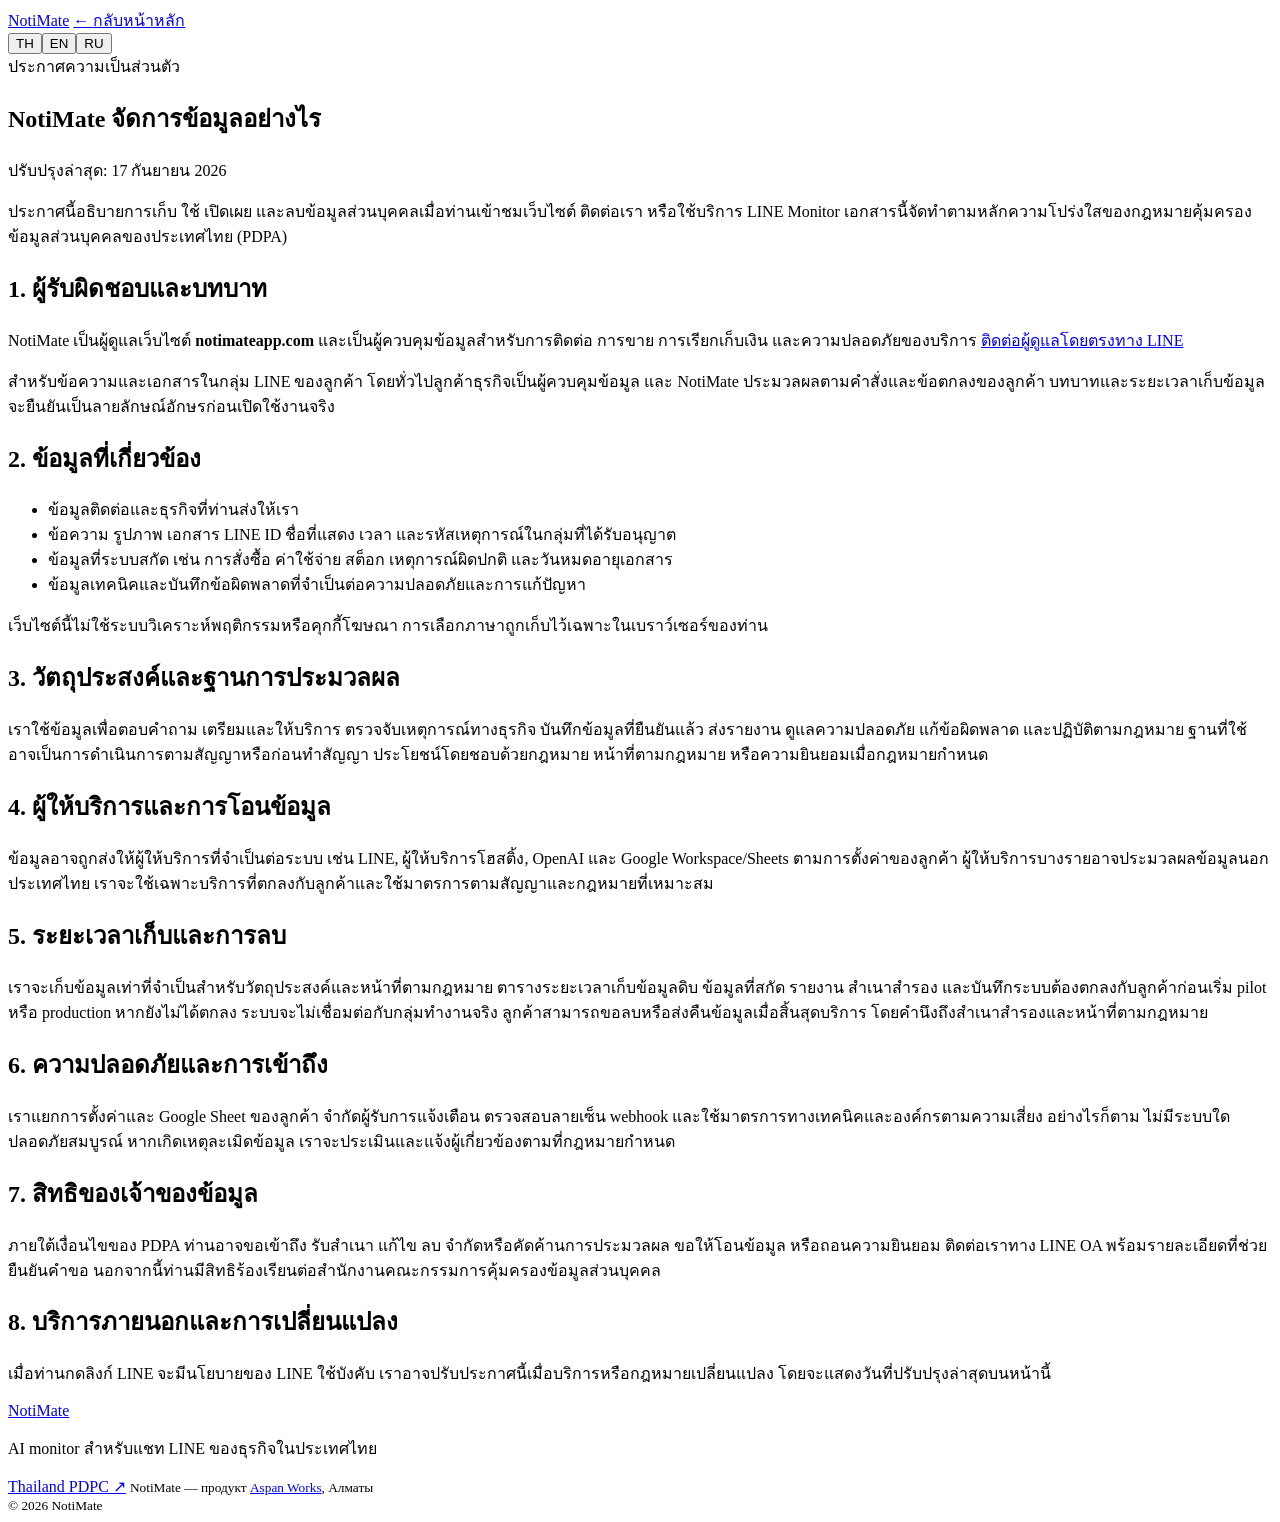
==== public/privacy/index.html @ 27dfe47f "Fix redirect loop on /privacy and /terms; add Aspan Works cross-links Cloudflare Pages' automatic cl" ====
<!doctype html>
<html lang="th">
  <head>
    <meta charset="UTF-8" />
    <meta name="viewport" content="width=device-width, initial-scale=1.0" />
    <meta name="theme-color" content="#fbfaf5" />
    <meta name="description" content="NotiMate privacy notice for website visitors, prospective clients and LINE Monitor users." />
    <title>NotiMate — Privacy notice</title>
    <link rel="icon" href="/favicon.svg" />
    <link rel="preconnect" href="https://fonts.googleapis.com" />
    <link rel="preconnect" href="https://fonts.gstatic.com" crossorigin />
    <link href="https://fonts.googleapis.com/css2?family=IBM+Plex+Mono:wght@500;600&amp;family=Manrope:wght@400;500;600;700;800&amp;family=Noto+Sans+Thai:wght@400;500;600;700&amp;display=swap" rel="stylesheet" />
    <link rel="stylesheet" href="/styles.css" />
  </head>
  <body>
    <div class="ambient ambient-one"></div>
    <header class="header shell privacy-header">
      <a class="brand" href="/" aria-label="NotiMate"><span class="brand-mark" aria-hidden="true"><i></i><i></i><i></i></span><span>Noti<span>Mate</span></span></a>
      <a class="privacy-back" href="/">← <span data-copy="back">กลับหน้าหลัก</span></a>
      <div class="language-switch" aria-label="Language">
        <button type="button" data-lang="th" class="active">TH</button><button type="button" data-lang="en">EN</button><button type="button" data-lang="ru">RU</button>
      </div>
    </header>

    <main class="privacy-main shell">
      <article class="privacy-document" data-policy="th">
        <div class="eyebrow">ประกาศความเป็นส่วนตัว</div>
        <h1>NotiMate จัดการข้อมูลอย่างไร</h1>
        <p class="privacy-updated">ปรับปรุงล่าสุด: 17 กันยายน 2026</p>
        <p class="privacy-lead">ประกาศนี้อธิบายการเก็บ ใช้ เปิดเผย และลบข้อมูลส่วนบุคคลเมื่อท่านเข้าชมเว็บไซต์ ติดต่อเรา หรือใช้บริการ LINE Monitor เอกสารนี้จัดทำตามหลักความโปร่งใสของกฎหมายคุ้มครองข้อมูลส่วนบุคคลของประเทศไทย (PDPA)</p>

        <section><h2>1. ผู้รับผิดชอบและบทบาท</h2><p>NotiMate เป็นผู้ดูแลเว็บไซต์ <strong>notimateapp.com</strong> และเป็นผู้ควบคุมข้อมูลสำหรับการติดต่อ การขาย การเรียกเก็บเงิน และความปลอดภัยของบริการ <a href="https://line.me/ti/p/q8Id2v4r5g" target="_blank" rel="noopener noreferrer">ติดต่อผู้ดูแลโดยตรงทาง LINE</a></p><p>สำหรับข้อความและเอกสารในกลุ่ม LINE ของลูกค้า โดยทั่วไปลูกค้าธุรกิจเป็นผู้ควบคุมข้อมูล และ NotiMate ประมวลผลตามคำสั่งและข้อตกลงของลูกค้า บทบาทและระยะเวลาเก็บข้อมูลจะยืนยันเป็นลายลักษณ์อักษรก่อนเปิดใช้งานจริง</p></section>
        <section><h2>2. ข้อมูลที่เกี่ยวข้อง</h2><ul><li>ข้อมูลติดต่อและธุรกิจที่ท่านส่งให้เรา</li><li>ข้อความ รูปภาพ เอกสาร LINE ID ชื่อที่แสดง เวลา และรหัสเหตุการณ์ในกลุ่มที่ได้รับอนุญาต</li><li>ข้อมูลที่ระบบสกัด เช่น การสั่งซื้อ ค่าใช้จ่าย สต็อก เหตุการณ์ผิดปกติ และวันหมดอายุเอกสาร</li><li>ข้อมูลเทคนิคและบันทึกข้อผิดพลาดที่จำเป็นต่อความปลอดภัยและการแก้ปัญหา</li></ul><p>เว็บไซต์นี้ไม่ใช้ระบบวิเคราะห์พฤติกรรมหรือคุกกี้โฆษณา การเลือกภาษาถูกเก็บไว้เฉพาะในเบราว์เซอร์ของท่าน</p></section>
        <section><h2>3. วัตถุประสงค์และฐานการประมวลผล</h2><p>เราใช้ข้อมูลเพื่อตอบคำถาม เตรียมและให้บริการ ตรวจจับเหตุการณ์ทางธุรกิจ บันทึกข้อมูลที่ยืนยันแล้ว ส่งรายงาน ดูแลความปลอดภัย แก้ข้อผิดพลาด และปฏิบัติตามกฎหมาย ฐานที่ใช้อาจเป็นการดำเนินการตามสัญญาหรือก่อนทำสัญญา ประโยชน์โดยชอบด้วยกฎหมาย หน้าที่ตามกฎหมาย หรือความยินยอมเมื่อกฎหมายกำหนด</p></section>
        <section><h2>4. ผู้ให้บริการและการโอนข้อมูล</h2><p>ข้อมูลอาจถูกส่งให้ผู้ให้บริการที่จำเป็นต่อระบบ เช่น LINE, ผู้ให้บริการโฮสติ้ง, OpenAI และ Google Workspace/Sheets ตามการตั้งค่าของลูกค้า ผู้ให้บริการบางรายอาจประมวลผลข้อมูลนอกประเทศไทย เราจะใช้เฉพาะบริการที่ตกลงกับลูกค้าและใช้มาตรการตามสัญญาและกฎหมายที่เหมาะสม</p></section>
        <section><h2>5. ระยะเวลาเก็บและการลบ</h2><p>เราจะเก็บข้อมูลเท่าที่จำเป็นสำหรับวัตถุประสงค์และหน้าที่ตามกฎหมาย ตารางระยะเวลาเก็บข้อมูลดิบ ข้อมูลที่สกัด รายงาน สำเนาสำรอง และบันทึกระบบต้องตกลงกับลูกค้าก่อนเริ่ม pilot หรือ production หากยังไม่ได้ตกลง ระบบจะไม่เชื่อมต่อกับกลุ่มทำงานจริง ลูกค้าสามารถขอลบหรือส่งคืนข้อมูลเมื่อสิ้นสุดบริการ โดยคำนึงถึงสำเนาสำรองและหน้าที่ตามกฎหมาย</p></section>
        <section><h2>6. ความปลอดภัยและการเข้าถึง</h2><p>เราแยกการตั้งค่าและ Google Sheet ของลูกค้า จำกัดผู้รับการแจ้งเตือน ตรวจสอบลายเซ็น webhook และใช้มาตรการทางเทคนิคและองค์กรตามความเสี่ยง อย่างไรก็ตาม ไม่มีระบบใดปลอดภัยสมบูรณ์ หากเกิดเหตุละเมิดข้อมูล เราจะประเมินและแจ้งผู้เกี่ยวข้องตามที่กฎหมายกำหนด</p></section>
        <section><h2>7. สิทธิของเจ้าของข้อมูล</h2><p>ภายใต้เงื่อนไขของ PDPA ท่านอาจขอเข้าถึง รับสำเนา แก้ไข ลบ จำกัดหรือคัดค้านการประมวลผล ขอให้โอนข้อมูล หรือถอนความยินยอม ติดต่อเราทาง LINE OA พร้อมรายละเอียดที่ช่วยยืนยันคำขอ นอกจากนี้ท่านมีสิทธิร้องเรียนต่อสำนักงานคณะกรรมการคุ้มครองข้อมูลส่วนบุคคล</p></section>
        <section><h2>8. บริการภายนอกและการเปลี่ยนแปลง</h2><p>เมื่อท่านกดลิงก์ LINE จะมีนโยบายของ LINE ใช้บังคับ เราอาจปรับประกาศนี้เมื่อบริการหรือกฎหมายเปลี่ยนแปลง โดยจะแสดงวันที่ปรับปรุงล่าสุดบนหน้านี้</p></section>
      </article>

      <article class="privacy-document" data-policy="en" hidden>
        <div class="eyebrow">PRIVACY NOTICE</div>
        <h1>How NotiMate handles data</h1>
        <p class="privacy-updated">Last updated: 17 September 2026</p>
        <p class="privacy-lead">This notice explains how personal data is collected, used, disclosed and deleted when you visit the website, contact us or use the LINE Monitor service. It is written to support transparency under Thailand's Personal Data Protection Act (PDPA).</p>

        <section><h2>1. Responsible party and roles</h2><p>NotiMate is a product of <strong>Aspan Works LLP</strong> (БИН 260940021959, Almaty, Kazakhstan). NotiMate operates <strong>notimateapp.com</strong> and acts as controller for enquiries, sales, billing and service security. <a href="https://line.me/ti/p/q8Id2v4r5g" target="_blank" rel="noopener noreferrer">Contact the operator directly on LINE</a>.</p><p>For messages and documents in a client's LINE groups, the business client will normally be the controller and NotiMate will process data under the client's instructions and agreement. Roles and retention periods are confirmed in writing before live use.</p></section>
        <section><h2>2. Data involved</h2><ul><li>Contact and business information you provide</li><li>Messages, images, documents, LINE identifiers, display names, timestamps and event identifiers from authorized groups</li><li>Extracted business records such as purchases, expenses, stock, incidents and document expiry dates</li><li>Technical and error logs needed for security and troubleshooting</li></ul><p>This website does not use behavioral analytics or advertising cookies. Your language preference is stored only in your browser.</p></section>
        <section><h2>3. Purposes and legal bases</h2><p>We use data to answer enquiries, prepare and provide the service, identify business events, save confirmed records, deliver reports, secure and troubleshoot the system, and comply with law. Depending on the activity, the legal basis may be contract or pre-contract steps, legitimate interests, legal obligations, or consent where required.</p></section>
        <section><h2>4. Providers and international transfers</h2><p>Data may be shared with providers needed to deliver the configured service, including LINE, the hosting provider, OpenAI and Google Workspace/Sheets. Some providers may process data outside Thailand. We use only services agreed with the client and apply appropriate contractual and legal safeguards.</p></section>
        <section><h2>5. Retention and deletion</h2><p>Data is kept only as long as needed for the stated purposes and legal duties. A written schedule for raw content, extracted records, reports, backups and system logs must be agreed with the client before a pilot or production connection. Until it is agreed, NotiMate will not connect to a live work group. At the end of service, the client may request return or deletion, subject to backup cycles and legal obligations.</p></section>
        <section><h2>6. Security and access</h2><p>We separate client configurations and Google Sheets, restrict alert recipients, verify webhook signatures and apply technical and organizational measures appropriate to risk. No system is completely secure. If a data breach occurs, we will assess it and notify affected parties when required by law.</p></section>
        <section><h2>7. Your rights</h2><p>Subject to the PDPA, you may request access, a copy, correction, deletion, restriction or objection, data portability, or withdrawal of consent. Contact us through LINE OA with enough information to verify and process the request. You may also complain to Thailand's Personal Data Protection Committee.</p></section>
        <section><h2>8. External services and changes</h2><p>LINE's own policies apply when you follow a LINE link. We may update this notice when the service or law changes; the latest revision date will appear on this page.</p></section>
      </article>

      <article class="privacy-document" data-policy="ru" hidden>
        <div class="eyebrow">УВЕДОМЛЕНИЕ О КОНФИДЕНЦИАЛЬНОСТИ</div>
        <h1>Как NotiMate работает с данными</h1>
        <p class="privacy-updated">Последнее обновление: 17 сентября 2026 года</p>
        <p class="privacy-lead">Здесь описано, как персональные данные собираются, используются, передаются и удаляются при посещении сайта, обращении к нам или использовании LINE Monitor. Уведомление подготовлено с учётом принципа прозрачности тайского закона Personal Data Protection Act (PDPA).</p>

        <section><h2>1. Ответственное лицо и роли</h2><p>NotiMate — продукт <strong>ТОО «Aspan Works»</strong> (БИН 260940021959, Алматы, Казахстан). NotiMate управляет сайтом <strong>notimateapp.com</strong> и выступает контролёром данных при обращениях, продажах, расчётах и обеспечении безопасности сервиса. <a href="https://line.me/ti/p/q8Id2v4r5g" target="_blank" rel="noopener noreferrer">Связаться с оператором напрямую в LINE</a>.</p><p>В отношении сообщений и документов в клиентских LINE-группах контролёром обычно является компания-клиент, а NotiMate обрабатывает данные по её инструкциям и договору. Роли и сроки хранения письменно согласуются до подключения рабочей группы.</p></section>
        <section><h2>2. Какие данные обрабатываются</h2><ul><li>Контактная и деловая информация, которую вы сообщаете</li><li>Сообщения, изображения, документы, LINE-идентификаторы, отображаемые имена, время и идентификаторы событий из разрешённых групп</li><li>Извлечённые записи: закупки, расходы, остатки, инциденты и сроки документов</li><li>Технические журналы и ошибки, необходимые для безопасности и диагностики</li></ul><p>На сайте нет поведенческой аналитики и рекламных cookie. Выбор языка хранится только в вашем браузере.</p></section>
        <section><h2>3. Цели и правовые основания</h2><p>Данные используются, чтобы отвечать на обращения, готовить и оказывать услугу, выявлять деловые события, сохранять подтверждённые записи, отправлять отчёты, защищать и диагностировать систему и исполнять требования закона. Основанием может быть договор или действия до его заключения, законный интерес, юридическая обязанность либо согласие, когда оно требуется.</p></section>
        <section><h2>4. Поставщики и трансграничная передача</h2><p>Данные могут передаваться необходимым поставщикам настроенного сервиса, включая LINE, поставщика хостинга, OpenAI и Google Workspace/Sheets. Некоторые поставщики могут обрабатывать данные за пределами Таиланда. Используются только согласованные с клиентом сервисы и подходящие договорные и правовые меры защиты.</p></section>
        <section><h2>5. Хранение и удаление</h2><p>Данные хранятся только столько, сколько необходимо для заявленных целей и юридических обязанностей. До пилота или рабочего подключения с клиентом должен быть письменно согласован график хранения исходных сообщений, извлечённых записей, отчётов, резервных копий и системных журналов. Пока график не согласован, NotiMate не подключается к рабочей группе. После завершения услуги клиент может запросить возврат или удаление данных с учётом цикла резервных копий и требований закона.</p></section>
        <section><h2>6. Безопасность и доступ</h2><p>Мы разделяем настройки и Google Sheets клиентов, ограничиваем получателей уведомлений, проверяем подписи webhook и применяем технические и организационные меры, соответствующие риску. Абсолютно защищённых систем не существует. При утечке мы оценим инцидент и уведомим затронутые стороны, когда этого требует закон.</p></section>
        <section><h2>7. Ваши права</h2><p>С учётом условий PDPA вы можете запросить доступ, копию, исправление, удаление, ограничение или прекращение обработки, перенос данных либо отозвать согласие. Для запроса напишите в LINE OA и предоставьте информацию, достаточную для проверки и обработки обращения. Также можно обратиться с жалобой в тайский Personal Data Protection Committee.</p></section>
        <section><h2>8. Внешние сервисы и изменения</h2><p>При переходе по ссылке LINE применяются собственные правила LINE. Мы можем обновлять это уведомление при изменении сервиса или закона; актуальная дата всегда указывается вверху страницы.</p></section>
      </article>
    </main>

    <footer class="footer shell privacy-footer">
      <a class="brand" href="/" aria-label="NotiMate"><span class="brand-mark" aria-hidden="true"><i></i><i></i><i></i></span><span>Noti<span>Mate</span></span></a>
      <p data-copy="footer">AI monitor สำหรับแชท LINE ของธุรกิจในประเทศไทย</p>
      <a href="https://www.pdpc.or.th/" target="_blank" rel="noopener noreferrer">Thailand PDPC ↗</a>
      <small>NotiMate — продукт <a href="https://aspanworks.com" target="_blank" rel="noopener noreferrer">Aspan Works</a>, Алматы<br>© 2026 NotiMate</small>
    </footer>
    <script src="/privacy.js" defer></script>
  </body>
</html>
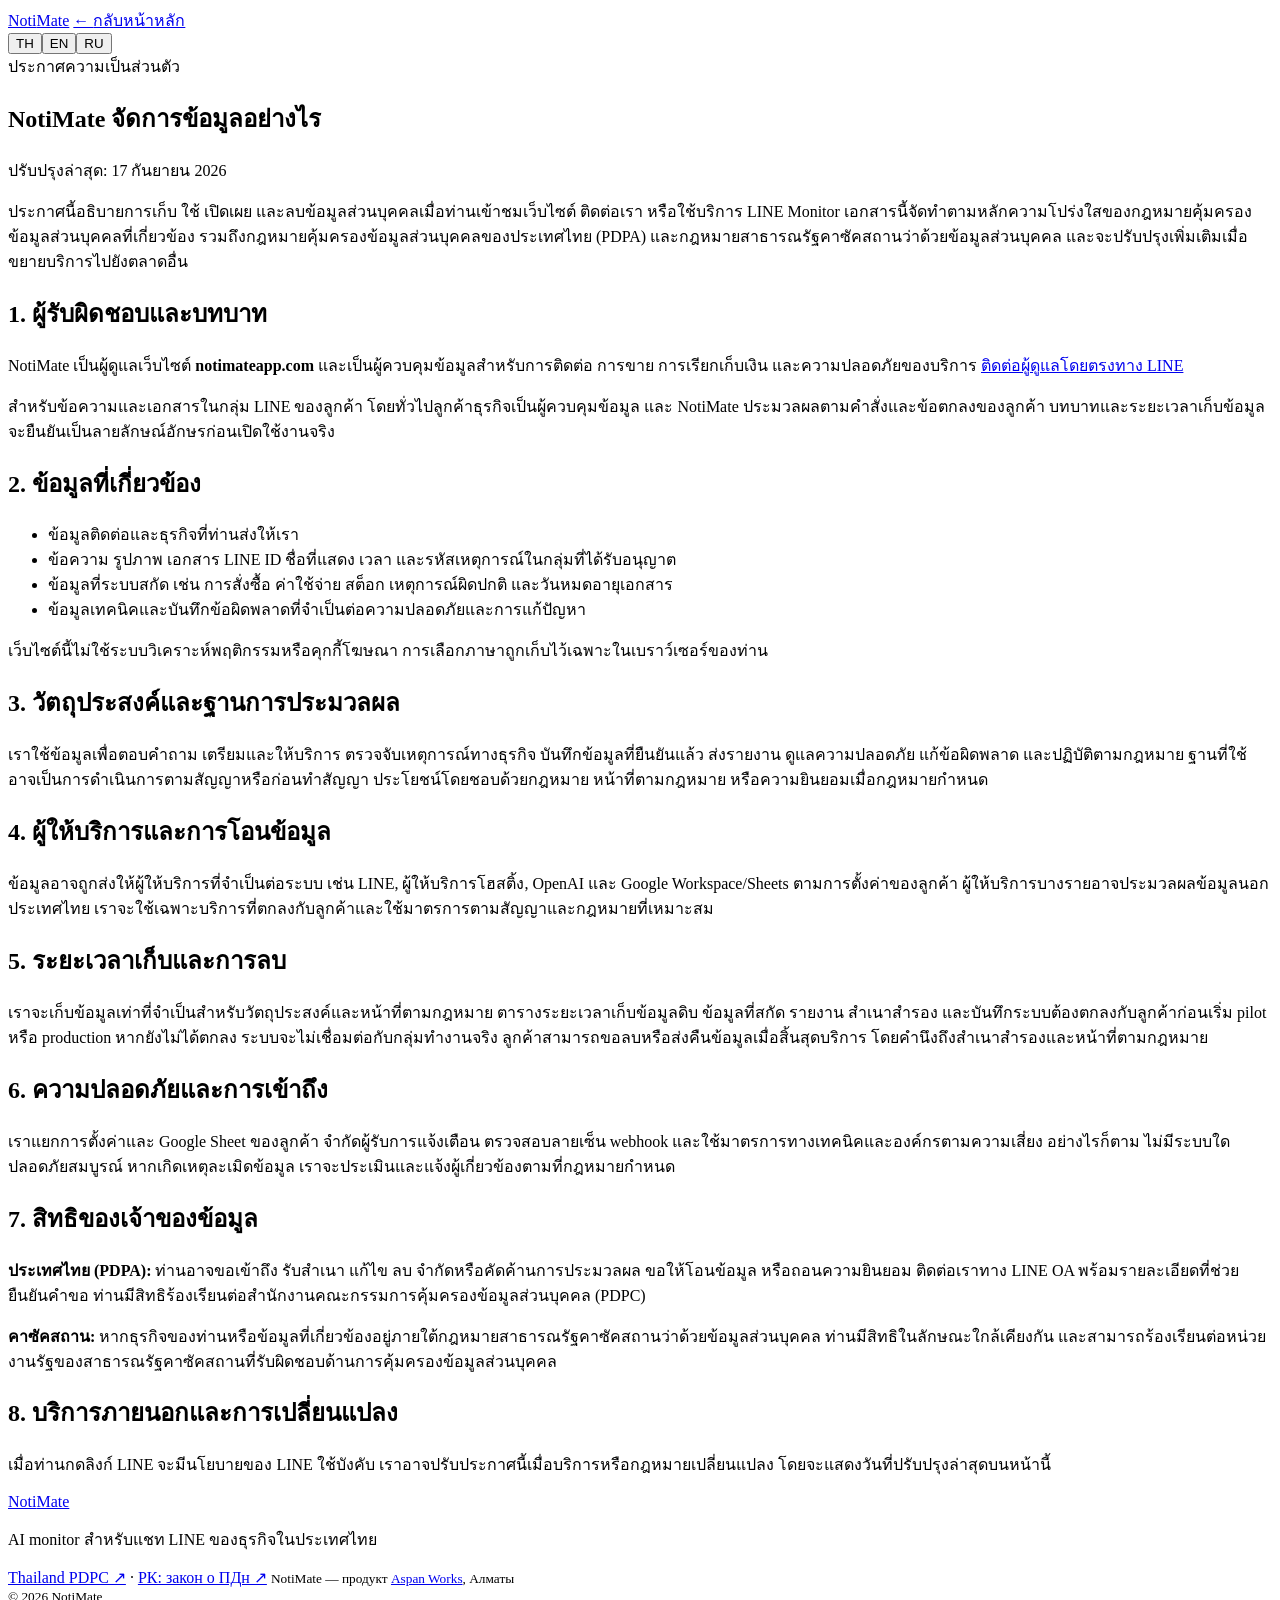
==== commit 3fff332d: "Add Kazakhstan personal-data rights alongside Thailand PDPA in Privacy Notice The notice only refere" ====
--- a/public/privacy/index.html
+++ b/public/privacy/index.html
@@ -27,7 +27,7 @@
         <div class="eyebrow">ประกาศความเป็นส่วนตัว</div>
         <h1>NotiMate จัดการข้อมูลอย่างไร</h1>
         <p class="privacy-updated">ปรับปรุงล่าสุด: 17 กันยายน 2026</p>
-        <p class="privacy-lead">ประกาศนี้อธิบายการเก็บ ใช้ เปิดเผย และลบข้อมูลส่วนบุคคลเมื่อท่านเข้าชมเว็บไซต์ ติดต่อเรา หรือใช้บริการ LINE Monitor เอกสารนี้จัดทำตามหลักความโปร่งใสของกฎหมายคุ้มครองข้อมูลส่วนบุคคลของประเทศไทย (PDPA)</p>
+        <p class="privacy-lead">ประกาศนี้อธิบายการเก็บ ใช้ เปิดเผย และลบข้อมูลส่วนบุคคลเมื่อท่านเข้าชมเว็บไซต์ ติดต่อเรา หรือใช้บริการ LINE Monitor เอกสารนี้จัดทำตามหลักความโปร่งใสของกฎหมายคุ้มครองข้อมูลส่วนบุคคลที่เกี่ยวข้อง รวมถึงกฎหมายคุ้มครองข้อมูลส่วนบุคคลของประเทศไทย (PDPA) และกฎหมายสาธารณรัฐคาซัคสถานว่าด้วยข้อมูลส่วนบุคคล และจะปรับปรุงเพิ่มเติมเมื่อขยายบริการไปยังตลาดอื่น</p>
 
         <section><h2>1. ผู้รับผิดชอบและบทบาท</h2><p>NotiMate เป็นผู้ดูแลเว็บไซต์ <strong>notimateapp.com</strong> และเป็นผู้ควบคุมข้อมูลสำหรับการติดต่อ การขาย การเรียกเก็บเงิน และความปลอดภัยของบริการ <a href="https://line.me/ti/p/q8Id2v4r5g" target="_blank" rel="noopener noreferrer">ติดต่อผู้ดูแลโดยตรงทาง LINE</a></p><p>สำหรับข้อความและเอกสารในกลุ่ม LINE ของลูกค้า โดยทั่วไปลูกค้าธุรกิจเป็นผู้ควบคุมข้อมูล และ NotiMate ประมวลผลตามคำสั่งและข้อตกลงของลูกค้า บทบาทและระยะเวลาเก็บข้อมูลจะยืนยันเป็นลายลักษณ์อักษรก่อนเปิดใช้งานจริง</p></section>
         <section><h2>2. ข้อมูลที่เกี่ยวข้อง</h2><ul><li>ข้อมูลติดต่อและธุรกิจที่ท่านส่งให้เรา</li><li>ข้อความ รูปภาพ เอกสาร LINE ID ชื่อที่แสดง เวลา และรหัสเหตุการณ์ในกลุ่มที่ได้รับอนุญาต</li><li>ข้อมูลที่ระบบสกัด เช่น การสั่งซื้อ ค่าใช้จ่าย สต็อก เหตุการณ์ผิดปกติ และวันหมดอายุเอกสาร</li><li>ข้อมูลเทคนิคและบันทึกข้อผิดพลาดที่จำเป็นต่อความปลอดภัยและการแก้ปัญหา</li></ul><p>เว็บไซต์นี้ไม่ใช้ระบบวิเคราะห์พฤติกรรมหรือคุกกี้โฆษณา การเลือกภาษาถูกเก็บไว้เฉพาะในเบราว์เซอร์ของท่าน</p></section>
@@ -35,7 +35,7 @@
         <section><h2>4. ผู้ให้บริการและการโอนข้อมูล</h2><p>ข้อมูลอาจถูกส่งให้ผู้ให้บริการที่จำเป็นต่อระบบ เช่น LINE, ผู้ให้บริการโฮสติ้ง, OpenAI และ Google Workspace/Sheets ตามการตั้งค่าของลูกค้า ผู้ให้บริการบางรายอาจประมวลผลข้อมูลนอกประเทศไทย เราจะใช้เฉพาะบริการที่ตกลงกับลูกค้าและใช้มาตรการตามสัญญาและกฎหมายที่เหมาะสม</p></section>
         <section><h2>5. ระยะเวลาเก็บและการลบ</h2><p>เราจะเก็บข้อมูลเท่าที่จำเป็นสำหรับวัตถุประสงค์และหน้าที่ตามกฎหมาย ตารางระยะเวลาเก็บข้อมูลดิบ ข้อมูลที่สกัด รายงาน สำเนาสำรอง และบันทึกระบบต้องตกลงกับลูกค้าก่อนเริ่ม pilot หรือ production หากยังไม่ได้ตกลง ระบบจะไม่เชื่อมต่อกับกลุ่มทำงานจริง ลูกค้าสามารถขอลบหรือส่งคืนข้อมูลเมื่อสิ้นสุดบริการ โดยคำนึงถึงสำเนาสำรองและหน้าที่ตามกฎหมาย</p></section>
         <section><h2>6. ความปลอดภัยและการเข้าถึง</h2><p>เราแยกการตั้งค่าและ Google Sheet ของลูกค้า จำกัดผู้รับการแจ้งเตือน ตรวจสอบลายเซ็น webhook และใช้มาตรการทางเทคนิคและองค์กรตามความเสี่ยง อย่างไรก็ตาม ไม่มีระบบใดปลอดภัยสมบูรณ์ หากเกิดเหตุละเมิดข้อมูล เราจะประเมินและแจ้งผู้เกี่ยวข้องตามที่กฎหมายกำหนด</p></section>
-        <section><h2>7. สิทธิของเจ้าของข้อมูล</h2><p>ภายใต้เงื่อนไขของ PDPA ท่านอาจขอเข้าถึง รับสำเนา แก้ไข ลบ จำกัดหรือคัดค้านการประมวลผล ขอให้โอนข้อมูล หรือถอนความยินยอม ติดต่อเราทาง LINE OA พร้อมรายละเอียดที่ช่วยยืนยันคำขอ นอกจากนี้ท่านมีสิทธิร้องเรียนต่อสำนักงานคณะกรรมการคุ้มครองข้อมูลส่วนบุคคล</p></section>
+        <section><h2>7. สิทธิของเจ้าของข้อมูล</h2><p><strong>ประเทศไทย (PDPA):</strong> ท่านอาจขอเข้าถึง รับสำเนา แก้ไข ลบ จำกัดหรือคัดค้านการประมวลผล ขอให้โอนข้อมูล หรือถอนความยินยอม ติดต่อเราทาง LINE OA พร้อมรายละเอียดที่ช่วยยืนยันคำขอ ท่านมีสิทธิร้องเรียนต่อสำนักงานคณะกรรมการคุ้มครองข้อมูลส่วนบุคคล (PDPC)</p><p><strong>คาซัคสถาน:</strong> หากธุรกิจของท่านหรือข้อมูลที่เกี่ยวข้องอยู่ภายใต้กฎหมายสาธารณรัฐคาซัคสถานว่าด้วยข้อมูลส่วนบุคคล ท่านมีสิทธิในลักษณะใกล้เคียงกัน และสามารถร้องเรียนต่อหน่วยงานรัฐของสาธารณรัฐคาซัคสถานที่รับผิดชอบด้านการคุ้มครองข้อมูลส่วนบุคคล</p></section>
         <section><h2>8. บริการภายนอกและการเปลี่ยนแปลง</h2><p>เมื่อท่านกดลิงก์ LINE จะมีนโยบายของ LINE ใช้บังคับ เราอาจปรับประกาศนี้เมื่อบริการหรือกฎหมายเปลี่ยนแปลง โดยจะแสดงวันที่ปรับปรุงล่าสุดบนหน้านี้</p></section>
       </article>
 
@@ -43,7 +43,7 @@
         <div class="eyebrow">PRIVACY NOTICE</div>
         <h1>How NotiMate handles data</h1>
         <p class="privacy-updated">Last updated: 17 September 2026</p>
-        <p class="privacy-lead">This notice explains how personal data is collected, used, disclosed and deleted when you visit the website, contact us or use the LINE Monitor service. It is written to support transparency under Thailand's Personal Data Protection Act (PDPA).</p>
+        <p class="privacy-lead">This notice explains how personal data is collected, used, disclosed and deleted when you visit the website, contact us or use the LINE Monitor service. It is written to support transparency under applicable personal data laws, including Thailand's Personal Data Protection Act (PDPA) and the Law of the Republic of Kazakhstan "On Personal Data and Their Protection," and will be extended as the service reaches other markets.</p>
 
         <section><h2>1. Responsible party and roles</h2><p>NotiMate is a product of <strong>Aspan Works LLP</strong> (БИН 260940021959, Almaty, Kazakhstan). NotiMate operates <strong>notimateapp.com</strong> and acts as controller for enquiries, sales, billing and service security. <a href="https://line.me/ti/p/q8Id2v4r5g" target="_blank" rel="noopener noreferrer">Contact the operator directly on LINE</a>.</p><p>For messages and documents in a client's LINE groups, the business client will normally be the controller and NotiMate will process data under the client's instructions and agreement. Roles and retention periods are confirmed in writing before live use.</p></section>
         <section><h2>2. Data involved</h2><ul><li>Contact and business information you provide</li><li>Messages, images, documents, LINE identifiers, display names, timestamps and event identifiers from authorized groups</li><li>Extracted business records such as purchases, expenses, stock, incidents and document expiry dates</li><li>Technical and error logs needed for security and troubleshooting</li></ul><p>This website does not use behavioral analytics or advertising cookies. Your language preference is stored only in your browser.</p></section>
@@ -51,7 +51,7 @@
         <section><h2>4. Providers and international transfers</h2><p>Data may be shared with providers needed to deliver the configured service, including LINE, the hosting provider, OpenAI and Google Workspace/Sheets. Some providers may process data outside Thailand. We use only services agreed with the client and apply appropriate contractual and legal safeguards.</p></section>
         <section><h2>5. Retention and deletion</h2><p>Data is kept only as long as needed for the stated purposes and legal duties. A written schedule for raw content, extracted records, reports, backups and system logs must be agreed with the client before a pilot or production connection. Until it is agreed, NotiMate will not connect to a live work group. At the end of service, the client may request return or deletion, subject to backup cycles and legal obligations.</p></section>
         <section><h2>6. Security and access</h2><p>We separate client configurations and Google Sheets, restrict alert recipients, verify webhook signatures and apply technical and organizational measures appropriate to risk. No system is completely secure. If a data breach occurs, we will assess it and notify affected parties when required by law.</p></section>
-        <section><h2>7. Your rights</h2><p>Subject to the PDPA, you may request access, a copy, correction, deletion, restriction or objection, data portability, or withdrawal of consent. Contact us through LINE OA with enough information to verify and process the request. You may also complain to Thailand's Personal Data Protection Committee.</p></section>
+        <section><h2>7. Your rights</h2><p><strong>Thailand (PDPA):</strong> you may request access, a copy, correction, deletion, restriction or objection, data portability, or withdrawal of consent. Contact us through LINE OA with enough information to verify and process the request. You may also complain to Thailand's Personal Data Protection Committee (PDPC).</p><p><strong>Kazakhstan:</strong> if your business or the data concerned falls under the Law of the Republic of Kazakhstan "On Personal Data and Their Protection," you have broadly similar rights and may contact the Kazakhstani state body responsible for personal data protection.</p></section>
         <section><h2>8. External services and changes</h2><p>LINE's own policies apply when you follow a LINE link. We may update this notice when the service or law changes; the latest revision date will appear on this page.</p></section>
       </article>
 
@@ -59,7 +59,7 @@
         <div class="eyebrow">УВЕДОМЛЕНИЕ О КОНФИДЕНЦИАЛЬНОСТИ</div>
         <h1>Как NotiMate работает с данными</h1>
         <p class="privacy-updated">Последнее обновление: 17 сентября 2026 года</p>
-        <p class="privacy-lead">Здесь описано, как персональные данные собираются, используются, передаются и удаляются при посещении сайта, обращении к нам или использовании LINE Monitor. Уведомление подготовлено с учётом принципа прозрачности тайского закона Personal Data Protection Act (PDPA).</p>
+        <p class="privacy-lead">Здесь описано, как персональные данные собираются, используются, передаются и удаляются при посещении сайта, обращении к нам или использовании LINE Monitor. Уведомление подготовлено с учётом применимых законов о персональных данных, включая тайский Personal Data Protection Act (PDPA) и казахстанский Закон «О персональных данных и их защите», и будет дополняться по мере выхода на новые рынки.</p>
 
         <section><h2>1. Ответственное лицо и роли</h2><p>NotiMate — продукт <strong>ТОО «Aspan Works»</strong> (БИН 260940021959, Алматы, Казахстан). NotiMate управляет сайтом <strong>notimateapp.com</strong> и выступает контролёром данных при обращениях, продажах, расчётах и обеспечении безопасности сервиса. <a href="https://line.me/ti/p/q8Id2v4r5g" target="_blank" rel="noopener noreferrer">Связаться с оператором напрямую в LINE</a>.</p><p>В отношении сообщений и документов в клиентских LINE-группах контролёром обычно является компания-клиент, а NotiMate обрабатывает данные по её инструкциям и договору. Роли и сроки хранения письменно согласуются до подключения рабочей группы.</p></section>
         <section><h2>2. Какие данные обрабатываются</h2><ul><li>Контактная и деловая информация, которую вы сообщаете</li><li>Сообщения, изображения, документы, LINE-идентификаторы, отображаемые имена, время и идентификаторы событий из разрешённых групп</li><li>Извлечённые записи: закупки, расходы, остатки, инциденты и сроки документов</li><li>Технические журналы и ошибки, необходимые для безопасности и диагностики</li></ul><p>На сайте нет поведенческой аналитики и рекламных cookie. Выбор языка хранится только в вашем браузере.</p></section>
@@ -67,7 +67,7 @@
         <section><h2>4. Поставщики и трансграничная передача</h2><p>Данные могут передаваться необходимым поставщикам настроенного сервиса, включая LINE, поставщика хостинга, OpenAI и Google Workspace/Sheets. Некоторые поставщики могут обрабатывать данные за пределами Таиланда. Используются только согласованные с клиентом сервисы и подходящие договорные и правовые меры защиты.</p></section>
         <section><h2>5. Хранение и удаление</h2><p>Данные хранятся только столько, сколько необходимо для заявленных целей и юридических обязанностей. До пилота или рабочего подключения с клиентом должен быть письменно согласован график хранения исходных сообщений, извлечённых записей, отчётов, резервных копий и системных журналов. Пока график не согласован, NotiMate не подключается к рабочей группе. После завершения услуги клиент может запросить возврат или удаление данных с учётом цикла резервных копий и требований закона.</p></section>
         <section><h2>6. Безопасность и доступ</h2><p>Мы разделяем настройки и Google Sheets клиентов, ограничиваем получателей уведомлений, проверяем подписи webhook и применяем технические и организационные меры, соответствующие риску. Абсолютно защищённых систем не существует. При утечке мы оценим инцидент и уведомим затронутые стороны, когда этого требует закон.</p></section>
-        <section><h2>7. Ваши права</h2><p>С учётом условий PDPA вы можете запросить доступ, копию, исправление, удаление, ограничение или прекращение обработки, перенос данных либо отозвать согласие. Для запроса напишите в LINE OA и предоставьте информацию, достаточную для проверки и обработки обращения. Также можно обратиться с жалобой в тайский Personal Data Protection Committee.</p></section>
+        <section><h2>7. Ваши права</h2><p><strong>Таиланд (PDPA):</strong> вы можете запросить доступ, копию, исправление, удаление, ограничение или прекращение обработки, перенос данных либо отозвать согласие. Для запроса напишите в LINE OA и предоставьте информацию, достаточную для проверки и обработки обращения. Также можно обратиться с жалобой в тайский Personal Data Protection Committee (PDPC).</p><p><strong>Казахстан:</strong> если ваш бизнес или соответствующие данные подпадают под действие Закона Республики Казахстан «О персональных данных и их защите», у вас есть в целом аналогичные права, и вы можете обратиться в государственный орган Республики Казахстан, ответственный за защиту персональных данных.</p></section>
         <section><h2>8. Внешние сервисы и изменения</h2><p>При переходе по ссылке LINE применяются собственные правила LINE. Мы можем обновлять это уведомление при изменении сервиса или закона; актуальная дата всегда указывается вверху страницы.</p></section>
       </article>
     </main>
@@ -75,7 +75,7 @@
     <footer class="footer shell privacy-footer">
       <a class="brand" href="/" aria-label="NotiMate"><span class="brand-mark" aria-hidden="true"><i></i><i></i><i></i></span><span>Noti<span>Mate</span></span></a>
       <p data-copy="footer">AI monitor สำหรับแชท LINE ของธุรกิจในประเทศไทย</p>
-      <a href="https://www.pdpc.or.th/" target="_blank" rel="noopener noreferrer">Thailand PDPC ↗</a>
+      <a href="https://www.pdpc.or.th/" target="_blank" rel="noopener noreferrer">Thailand PDPC ↗</a> · <a href="https://adilet.zan.kz/rus/docs/Z1300000094" target="_blank" rel="noopener noreferrer">РК: закон о ПДн ↗</a>
       <small>NotiMate — продукт <a href="https://aspanworks.com" target="_blank" rel="noopener noreferrer">Aspan Works</a>, Алматы<br>© 2026 NotiMate</small>
     </footer>
     <script src="/privacy.js" defer></script>
